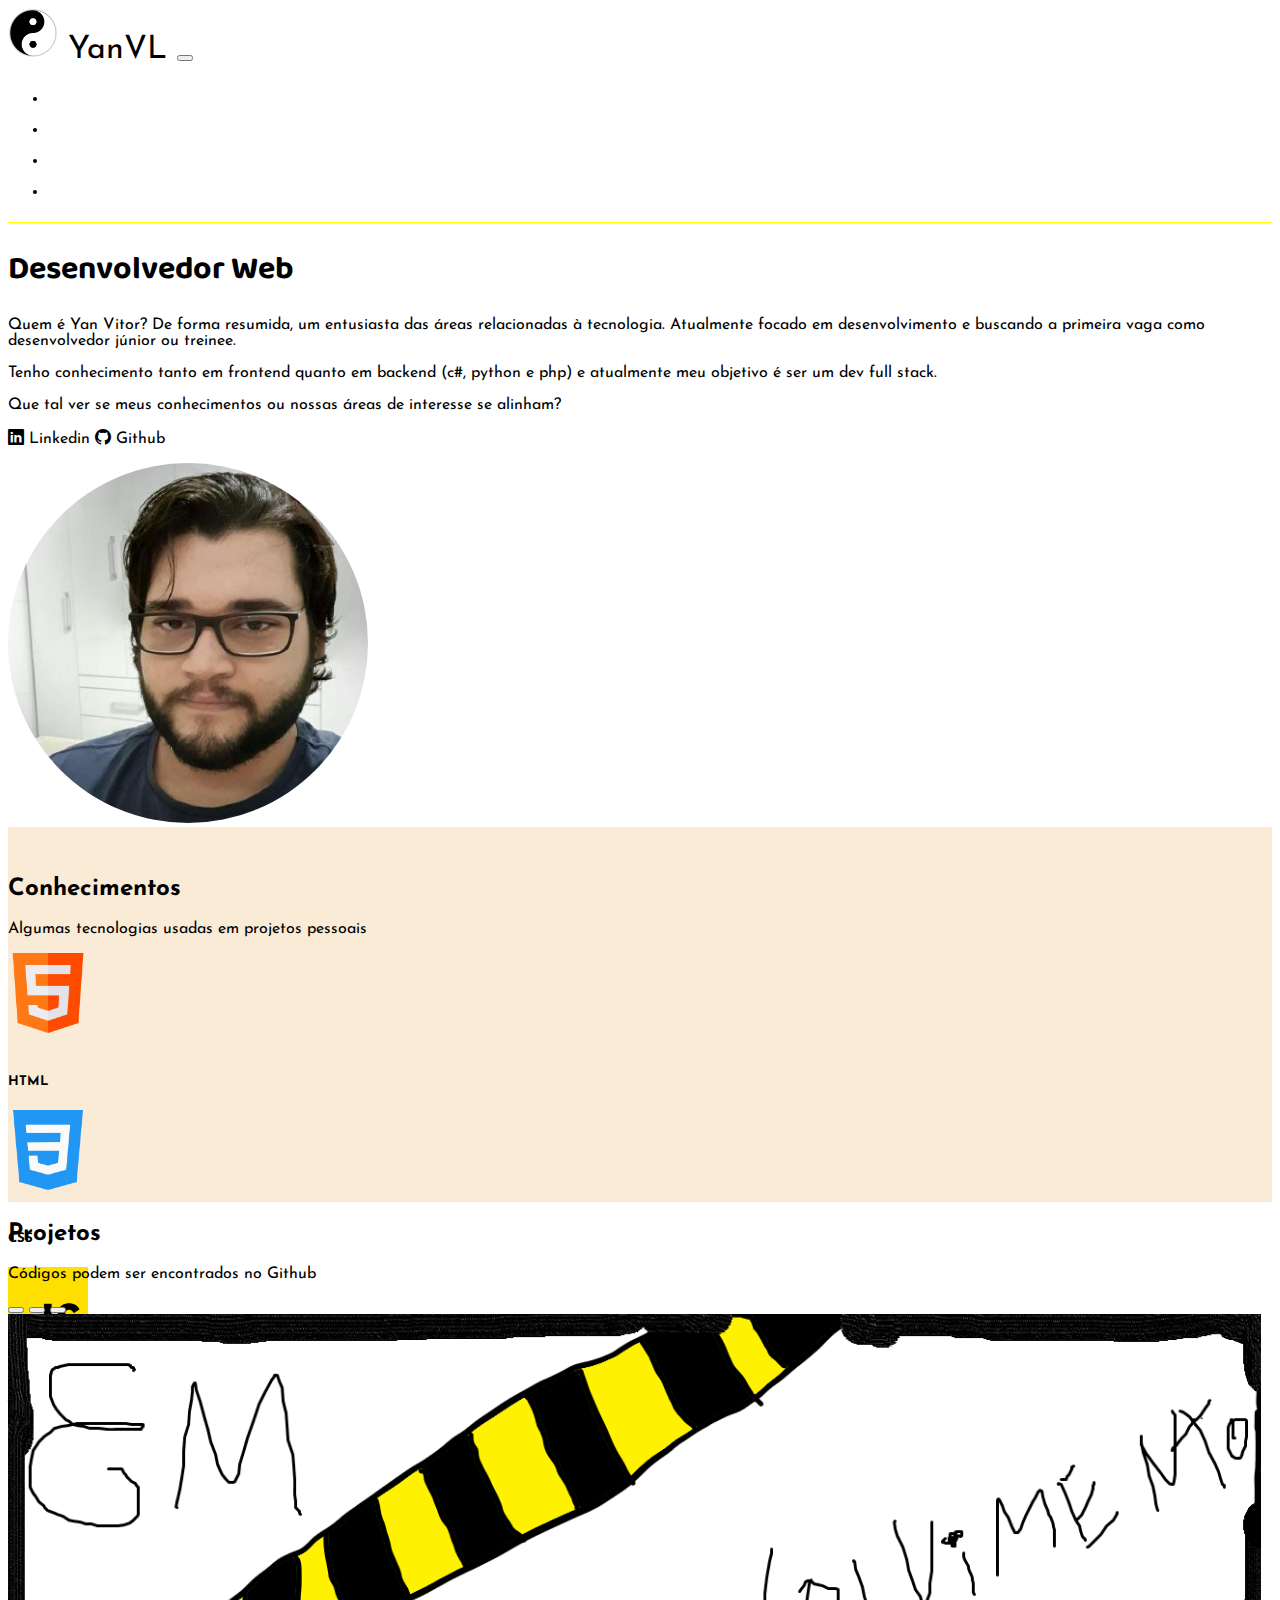
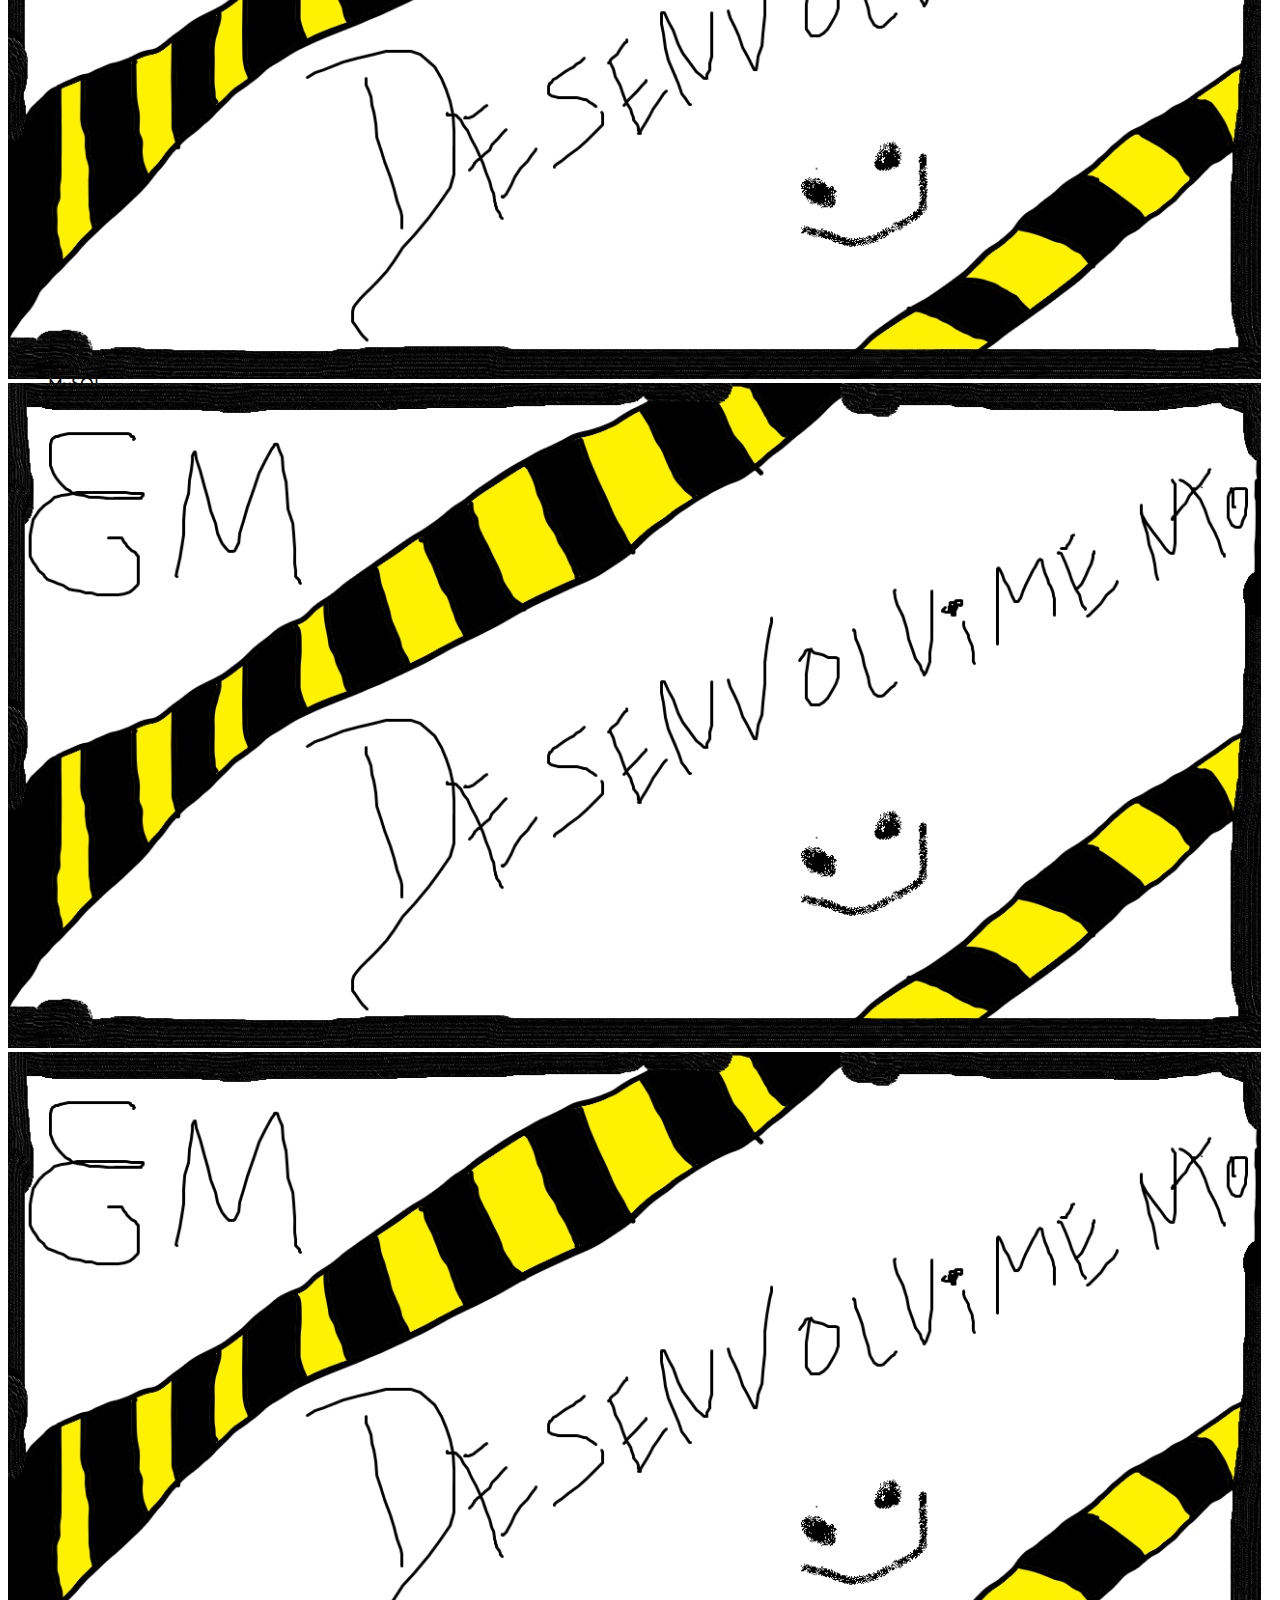
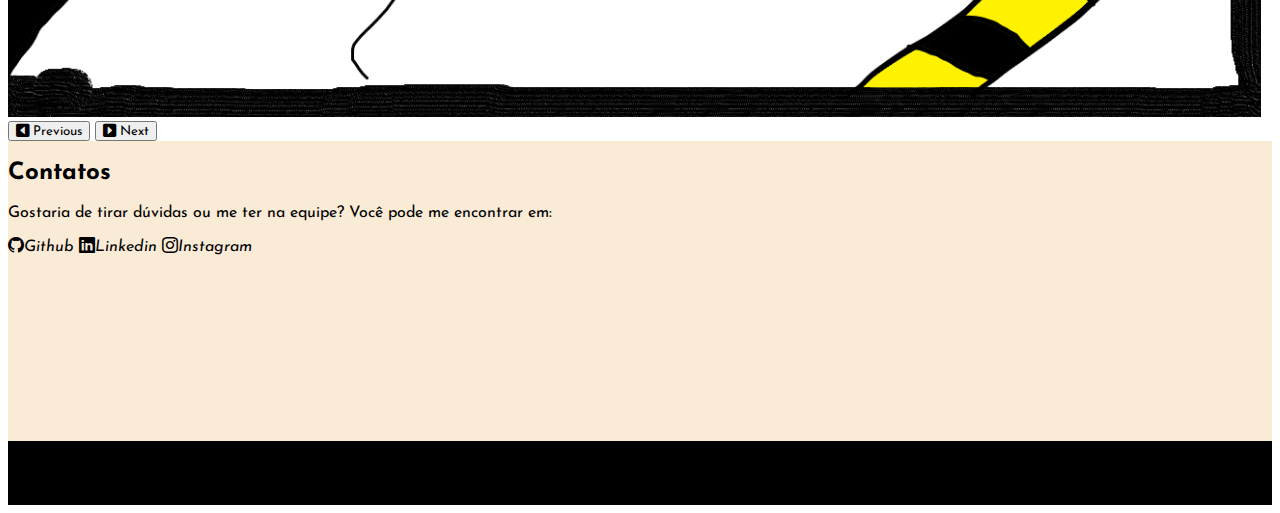
==== index.html @ d365d892 "Site portfolio criado" ====
<!DOCTYPE html>
<html lang="pt-br">
  <head>
    <meta charset="utf-8" />
    <meta name="viewport" content="width=device-width, initial-scale=1" />
    <title>YanVL - Desenvolvedor web</title>
    <!-- bootstrap css -->
    <link
      href="https://cdn.jsdelivr.net/npm/bootstrap@5.2.1/dist/css/bootstrap.min.css"
      rel="stylesheet"
      integrity="sha384-iYQeCzEYFbKjA/T2uDLTpkwGzCiq6soy8tYaI1GyVh/UjpbCx/TYkiZhlZB6+fzT"
      crossorigin="anonymous"
    />
    <!-- css animado -->
    <link rel="stylesheet" href="https://cdnjs.cloudflare.com/ajax/libs/animate.css/4.1.1/animate.min.css"/>
    <!-- css customizado -->
    <link rel="stylesheet" href="css/style.css">
  </head>
  <body>
    <!-- inicio cabecalho-->
  <header id="header">
      <nav class="navbar navbar-expand-lg bg-primary mb-2 borda-dourada">
        <div class="container">
          <a class="navbar-brand logo mt-2" href="index.html">
            <img src="img/logo.png" class="mb-2" width="50" alt="logo" />
            Yan<span class="text-light">VL</span>
          </a>

          <button
            class="navbar-toggler"
            type="button"
            data-bs-toggle="collapse"
            data-bs-target="#nav-principal"
            aria-expanded="false"
            aria-label="Toggle navigation"
          >
            <span class="navbar-toggler-icon"></span>
          </button>

          <div class="collapse navbar-collapse cabecalho" id="nav-principal">
            <ul class="navbar-nav ms-auto">
              <li class="nav-item">
                <a class="nav-link" aria-current="page" href="index.html">Home</a>
              </li>
              <li class="nav-item">
                <a class="nav-link" href="#conhecimentos"
                  >Conhecimentos</a
                >
              </li>
              <li class="nav-item">
                <a class="nav-link" href="#projetos">Projetos</a>
              </li>
              <li class="nav-item">
                <a class="nav-link" href="#contatos">Contatos</a>
              </li>
              
            </ul>
          </div>
        </div>
      </nav>
    </header>
    <!-- /fim cabecalho-->

    <!-- inicio banner-->
    <section id="home" class="banner mt-2 align-content-center">
      <div class="container me-3">
        <div class="row">
          <div class="col-md-6 d-flex">
            <div class="align-self-center">
              <div class="animate__animated animate__backInLeft">
                <h1>Desenvolvedor Web</h1>
                <p>
                  Quem é Yan Vitor? De forma resumida, um entusiasta das áreas relacionadas à tecnologia.
                  Atualmente focado em desenvolvimento e buscando a primeira vaga como desenvolvedor júnior ou treinee. <br><br>
                  Tenho conhecimento tanto em frontend quanto em backend (c#, python e php) e atualmente meu objetivo é ser um dev full stack.
                  <br><br>
                  Que tal ver se meus conhecimentos ou nossas áreas de interesse se alinham?
                  <p>
                    <a href="https://www.linkedin.com/in/yanvl/" target="_blank">
                      <i class="bi bi-linkedin fs-3 ms-2 text-primary"></i>
                      <span>Linkedin</span>
                    </a>
                    <a href="https://github.com/YanVL" target="_blank">
                      <i class="bi bi-github fs-3 ms-3 text-dark"></i>
                      <span class="links text-dark">Github</span>
                    </a>
                  </p>
                </p>
            </div>
            </div>
          </div>
          <div class="col-md-6 mb-5 d-none d-md-block animate__animated animate__bounce">
            <img src="img/eu.jpg" class="img-redonda mt-5" alt="yanvl profile picture">
          </div>
        </div>
      </div>
    </section>
    <!-- /fim banner-->

    <!-- inicio conhecimentos -->
    <section id="conhecimentos">
      <div class="container text-center">
        <div class="row">
          <div class="titulo">
            <h2>Conhecimentos</h2>
            <p>Algumas tecnologias usadas em projetos pessoais</p>
          </div>
          <div class="row mt-4">
            <div class="col-md-2 d-none d-md-block animate__animated animate__tada efeito-hover">
              <img src="img/html.png" width="80" alt="html logo"><br><br>
              <h5>HTML</h5>
            </div>
            <div class="col-md-2 d-none d-md-block animate__animated animate__tada efeito-hover">
              <img src="img/css.png" width="80" alt="css logo"><br><br>
              <h5>CSS</h5>
            </div>
            <div class="col-md-2 d-none d-md-block animate__animated animate__tada efeito-hover">
              <img src="img/js.png" width="80" alt="js logo"><br><br>
              <h5>JAVASCRIPT</h5>
            </div>
            <div class="col-md-2 d-none d-md-block animate__animated animate__tada efeito-hover">
              <img src="img/php.png" width="80" alt="php logo"><br><br>
              <h5>PHP</h5>
            </div>
            <div class="col-md-2 d-none d-md-block animate__animated animate__tada efeito-hover">
              <img src="img/csharp.png" width="80" alt="c# logo"><br><br>
              <h5>CSHARP</h5>
            </div>
            <div class="col-md-2 d-none d-md-block animate__animated animate__tada efeito-hover">
              <img src="img/mysql.png" width="80" alt="mysql logo"><br><br>
              <h5>MYSQL</h5>
            </div>
          </div>
          <div class="d-sm-block d-md-none">
            <ul>
              <li>HTML</li>
              <li>CSS</li>
              <li>JavasCript</li>
              <li>PHP</li>
              <li>Csharp</li>
              <li>MySQL</li>
            </ul>
          </div>
        </div>
      </div>
    </section>
    <!-- /fim conhecimentos -->

    <!-- carrossel de projetos -->
    <section id="projetos">
      <div class="projetos container text-center mt-3">
          <div class="col-md-12">
            <h2>Projetos</h2>
            <p>Códigos podem ser encontrados no Github</p>
          </div>
          <div>
            <div id="carrossel" class="carousel slide text-center" data-bs-ride="true">
              <div class="carousel-indicators bg-dark">
                <button type="button" data-bs-target="#carrossel" data-bs-slide-to="0" class="active" aria-current="true" aria-label="Slide 1"></button>
                <button type="button" data-bs-target="#carrossel" data-bs-slide-to="1" aria-label="Slide 2"></button>
                <button type="button" data-bs-target="#carrossel" data-bs-slide-to="2" aria-label="Slide 3"></button>
              </div>
              <div class="carousel-inner">
                <div class="carousel-item active">
                  <img src="img/emdesnv.PNG" class="w-75" alt="...">
                </div>
                <div class="carousel-item">
                  <img src="img/emdesnv.PNG" class="w-75" alt="...">
                </div>
                <div class="carousel-item">
                  <img src="img/emdesnv.PNG" class="w-75" alt="...">
                </div>
              </div>
              <button class="carousel-control-prev" type="button" data-bs-target="#carrossel" data-bs-slide="prev">
                 
                <i class="bi bi-caret-left-square-fill text-dark fs-1" aria-hidden="true"></i>
                <span class="visually-hidden">Previous</span>
              </button>
              <button class="carousel-control-next" type="button" data-bs-target="#carrossel" data-bs-slide="next">
                <i class="bi bi-caret-right-square-fill text-dark fs-1" aria-hidden="true"></i>
                <span class="visually-hidden">Next</span>
              </button>
            </div>
          </div>
        </div>
    </section>
    <!-- /fim carrossel de projetos -->

    <!-- contatos -->
    <section id="contatos" class="mt-4">
      <div class="container">
        <div class="row text-center">
          <h2 class="mt-4">Contatos</h2>
          <p>Gostaria de tirar dúvidas ou me ter na equipe? Você pode me encontrar em:</p>
          <a href="https://github.com/YanVL" class="mt-2" target="_blank">
            <i class="bi bi-github text-black fs-3">Github</i>
          </a>
          <a href="https://www.linkedin.com/in/yanvl" class="mt-3" target="_blank">
            <i class="bi bi-linkedin fs-3">Linkedin</i>
          </a>
          <a href="https://www.instagram.com/yanvl.dev/" class="mt-3" target="_blank">
            <i class="bi bi-instagram fs-3 text-danger">Instagram</i>
          </a>
        </div>
      </div>
    </section>
    <!-- /fim contatos -->

    <!-- rodape -->
    <footer id="rodape">
      <div class="container">
        <div class="row text-white">
          <p class="pt-4">Desenvolvido por Yan Vitor
            <br>
            Icones encontrados em: <a href="https://www.flaticon.com/">https://www.flaticon.com/</a>
          </p>
        </div>
      </div>
    </footer>
    <!-- /fim rodape -->

    <script
      src="https://cdn.jsdelivr.net/npm/bootstrap@5.2.1/dist/js/bootstrap.bundle.min.js"
      integrity="sha384-u1OknCvxWvY5kfmNBILK2hRnQC3Pr17a+RTT6rIHI7NnikvbZlHgTPOOmMi466C8"
      crossorigin="anonymous"
    ></script>
  </body>
</html>
---- css/style.css ----
/*fontes do google*/
@import url('https://fonts.googleapis.com/css2?family=Baloo+2:wght@400;500;600;700&family=Josefin+Sans:ital,wght@0,300;0,400;0,600;0,700;1,300;1,400;1,600&family=Mulish:ital,wght@0,200;0,300;0,400;0,500;1,200;1,300;1,400&display=swap');
/* bootstrap icons */
@import url("https://cdn.jsdelivr.net/npm/bootstrap-icons@1.9.1/font/bootstrap-icons.css");

/* --------------------------------ajustes gerais-------------------------------- */
* {
    font-family: 'Josefin Sans', serif;
}

a {
    color: var(--bs-link-color);
    text-decoration: none;
}

h1 {
    font-family: 'Baloo 2';
}

h5 {
    font-family: 'Mulish' sans-serif;
    font-weight: 700;
}

/* --------------------------------ajustes especificos-------------------------------- */
.cabecalho {
   display: flex;
}

.cabecalho a {
    font-size: 1.2em;    
    color: white;
    font-family: 'Baloo 2', sans-serif;
}

.cabecalho a:hover {
    color: rgba(31, 31, 32, 0.89);
}

.navbar-brand {
    font-size: xx-large;
}


.borda-dourada {
    border-bottom: 1px solid rgb(255, 255, 0);
}

/* --------------------------------imagens-------------------------------- */
.img-redonda {
    border-radius: 50%;
    width: 360px;
}

/* --------------------------------sessao conhecimentos-------------------------------- */
#conhecimentos {
    display: flex;
    height: 375px;
    background-color: antiquewhite;
}

.titulo h2 {
    padding-top: 30px;
}

.efeito-hover:hover {
    animation: animate__animated animate__tada;
    
}

.transparente {
    background-color: rgba(240, 248, 255, 0);
    border: 0;
}

/* --------------------------------sessao contatos-------------------------------- */
#contatos {
    display: flex;
    height: 300px;
    background-color: antiquewhite;
}

/* --------------------------------rodape-------------------------------- */
#rodape {
    background-color: black;
    display: flex;
}

.creditos {
    margin-top: 20px;
}

/* --------------------------------keyframes-------------------------------- */
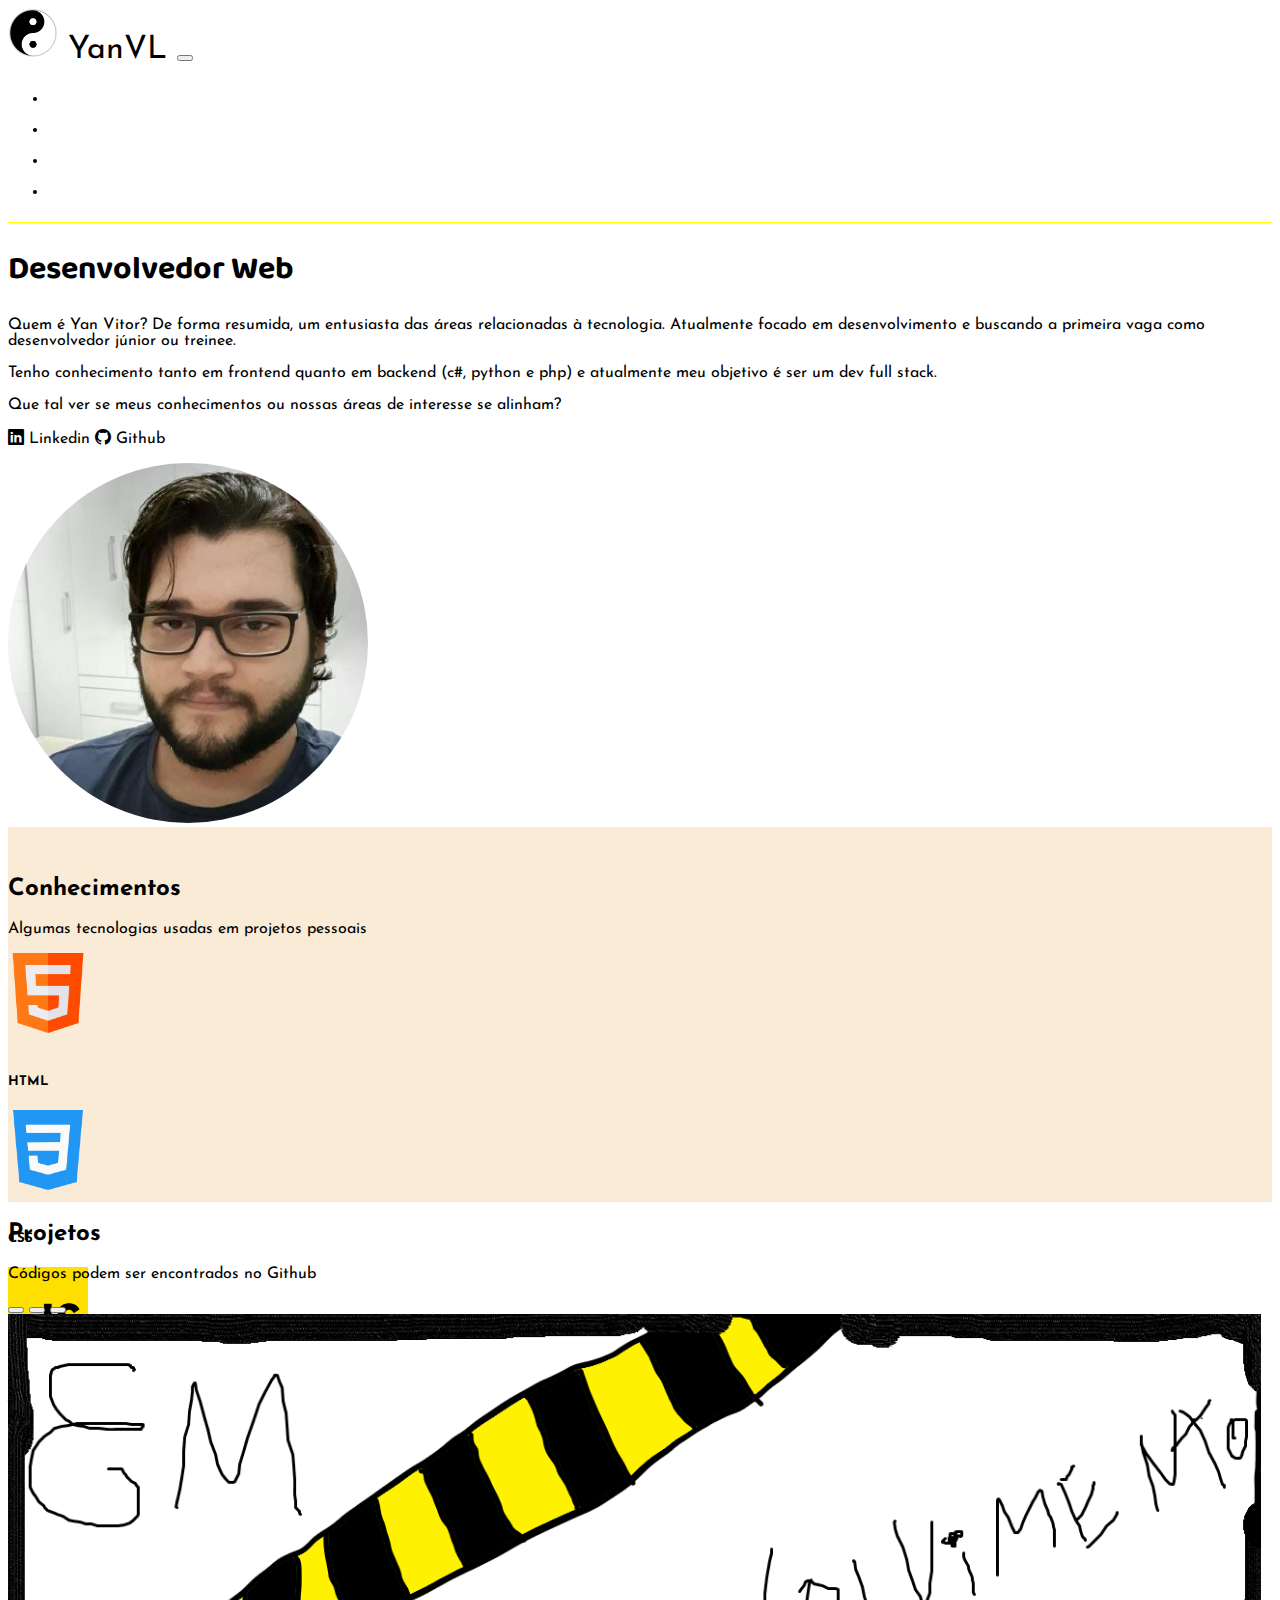
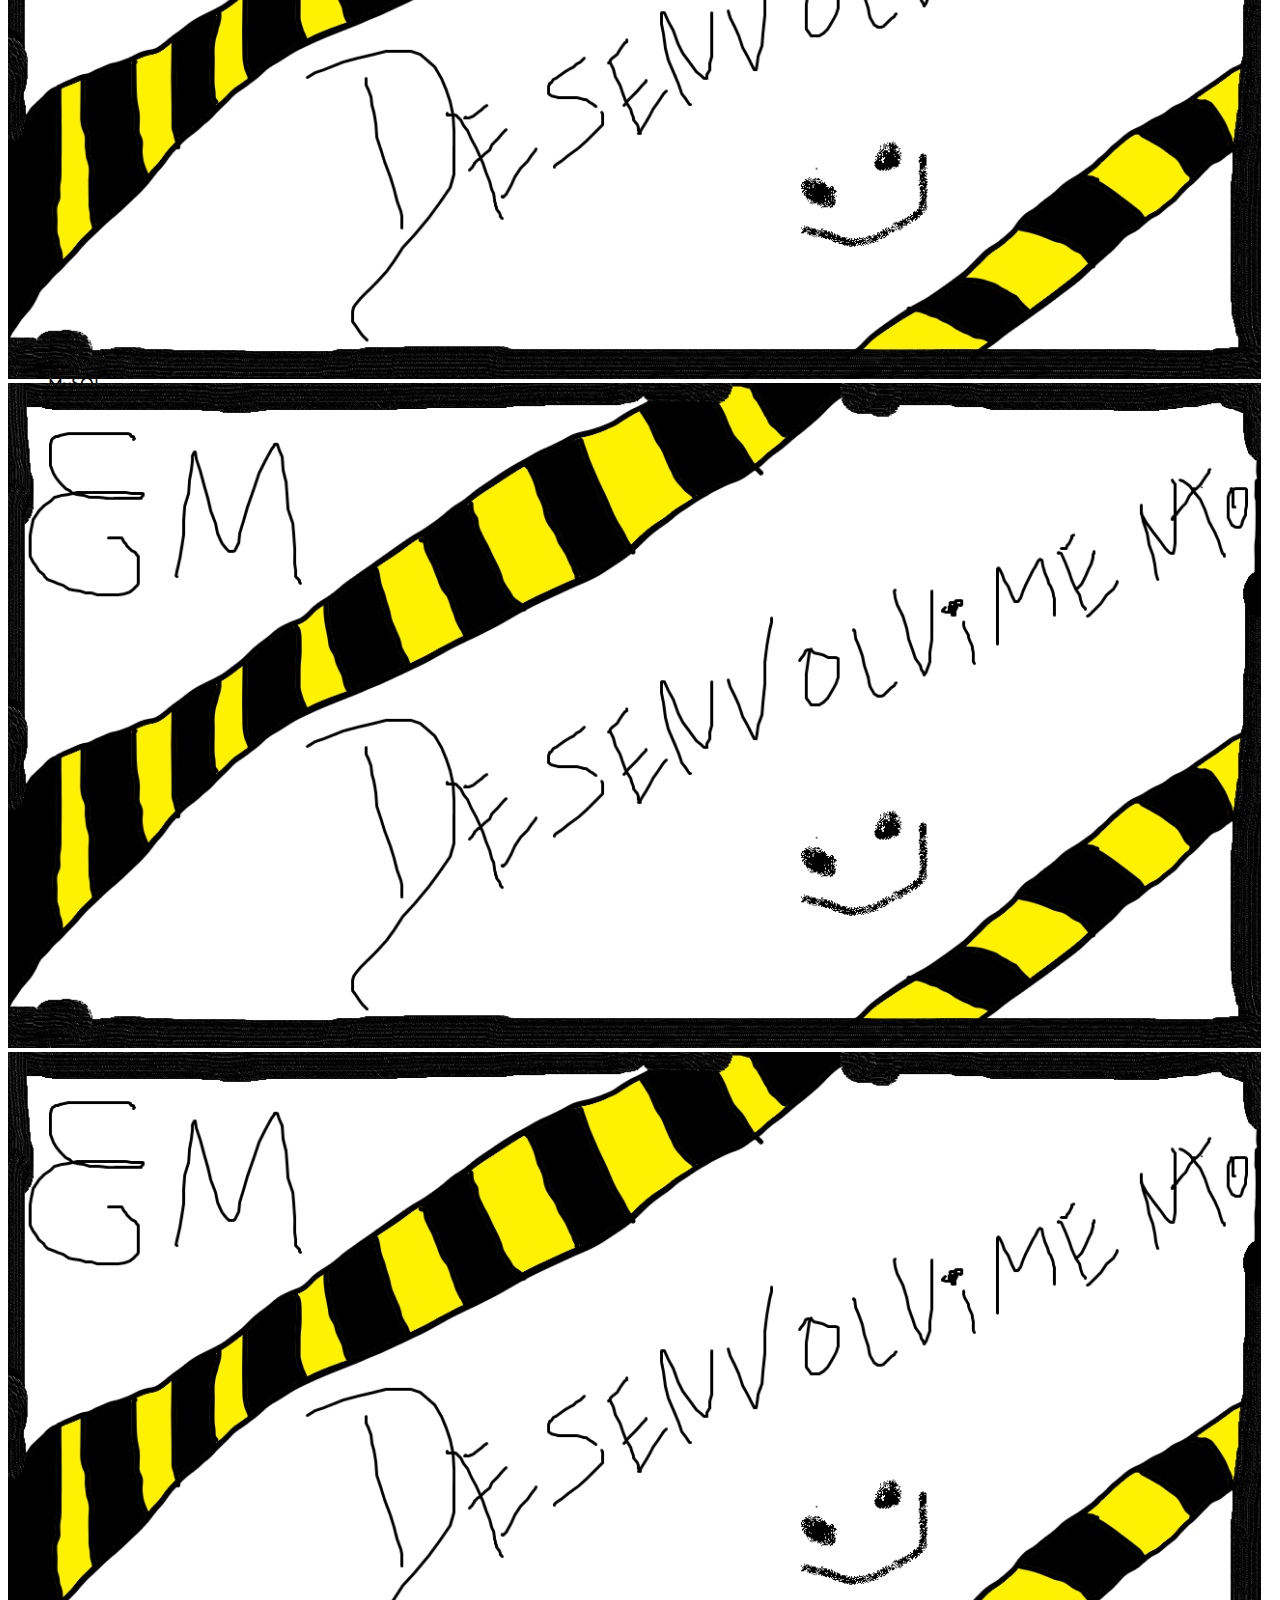
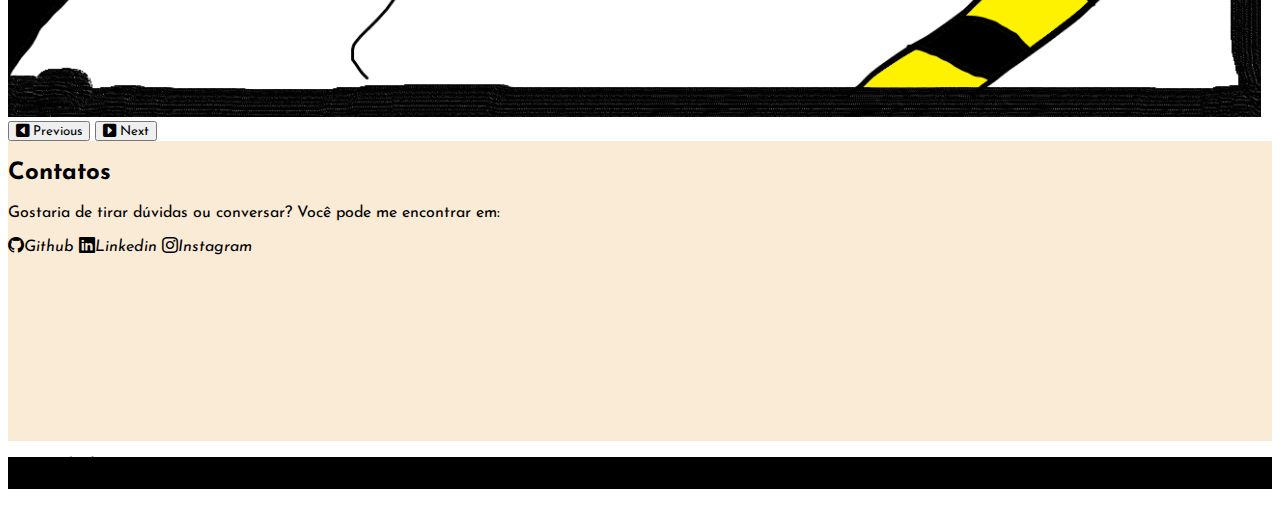
==== commit 87d44984: "Mudanca no texto contatos" ====
--- a/index.html
+++ b/index.html
@@ -191,7 +191,7 @@
       <div class="container">
         <div class="row text-center">
           <h2 class="mt-4">Contatos</h2>
-          <p>Gostaria de tirar dúvidas ou me ter na equipe? Você pode me encontrar em:</p>
+          <p>Gostaria de tirar dúvidas ou conversar? Você pode me encontrar em:</p>
           <a href="https://github.com/YanVL" class="mt-2" target="_blank">
             <i class="bi bi-github text-black fs-3">Github</i>
           </a>
--- a/css/style.css
+++ b/css/style.css
@@ -64,7 +64,7 @@
 }
 
 .efeito-hover:hover {
-    animation: animate__animated animate__tada;
+    animation: animate__tada;
     
 }
 
@@ -83,7 +83,7 @@
 /* --------------------------------rodape-------------------------------- */
 #rodape {
     background-color: black;
-    display: flex;
+    display: flexbox;
 }
 
 .creditos {
